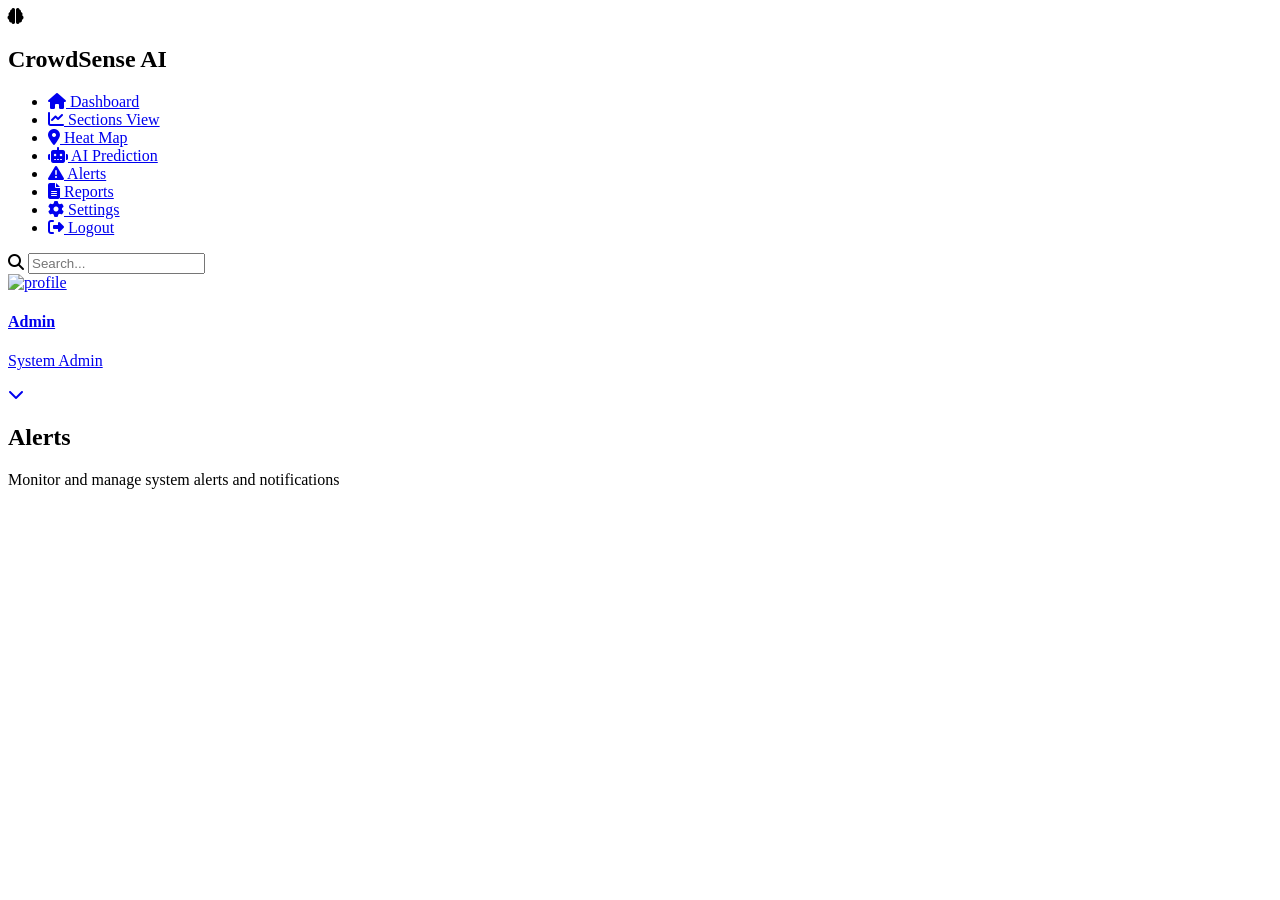
==== alerts.html @ 074c5ca1 "Add files via upload" ====
<!DOCTYPE html>
<html lang="en">
<head>
    <meta charset="UTF-8">
    <meta name="viewport" content="width=device-width, initial-scale=1.0">
    <title>Alerts - CrowdSense AI</title>

    <!-- Font Awesome -->
    <link rel="stylesheet" href="https://cdnjs.cloudflare.com/ajax/libs/font-awesome/6.5.2/css/all.min.css">

    <!-- CSS -->
    <link rel="stylesheet" href="../dashboard/dashboard.css">
    <link rel="stylesheet" href="alerts.css">
</head>
<body>

    <!-- Sidebar -->
    <aside class="sidebar">
        <div class="logo">
            <i class="fa-solid fa-brain"></i>
            <h2>CrowdSense AI</h2>
        </div>

        <ul class="menu">
            <li><a href="dashboard.html"><i class="fa-solid fa-house"></i> Dashboard</a></li>
            <li><a href="../sections/sections.html"><i class="fa-solid fa-chart-line"></i> Sections View</a></li>
            <li><a href="../heatmenu/heatmenu.html"><i class="fa-solid fa-location-dot"></i> Heat Map</a></li>
            <li><a href="../ai-prediction/ai-prediction.html"><i class="fa-solid fa-robot"></i> AI Prediction</a></li>
            <li class="active"><a href="alerts.html"><i class="fa-solid fa-triangle-exclamation"></i> Alerts</a></li>
            <li><a href="../reports/reports.html"><i class="fa-solid fa-file-lines"></i> Reports</a></li>
            <li><a href="../settings/settings.html"><i class="fa-solid fa-gear"></i> Settings</a></li>
            <li><a href="#" id="logoutBtn"><i class="fa-solid fa-right-from-bracket"></i> Logout</a></li>
        </ul>
    </aside>

    <!-- Main -->
    <main class="main">
        <header class="topbar">
            <div class="search-box">
                <i class="fa-solid fa-magnifying-glass"></i>
                <input type="text" placeholder="Search...">
            </div>
            <div class="top-right">
                <div class="profile">
                    <a class="profile-btn" id="profileBtn" href="../Profile/ProfileDetails.html">
                        <img src="https://i.pravatar.cc/50?img=12" alt="profile">
                        <div class="profile-text"><h4>Admin</h4><p>System Admin</p></div>
                        <i class="fa-solid fa-chevron-down"></i>
                    </a>
                </div>
            </div>
        </header>

        <section class="alerts-content">
            <h1>Alerts</h1>
            <p>Monitor and manage system alerts and notifications</p>
        </section>
    </main>

    <script src="alerts.js"></script>
</body>
</html>
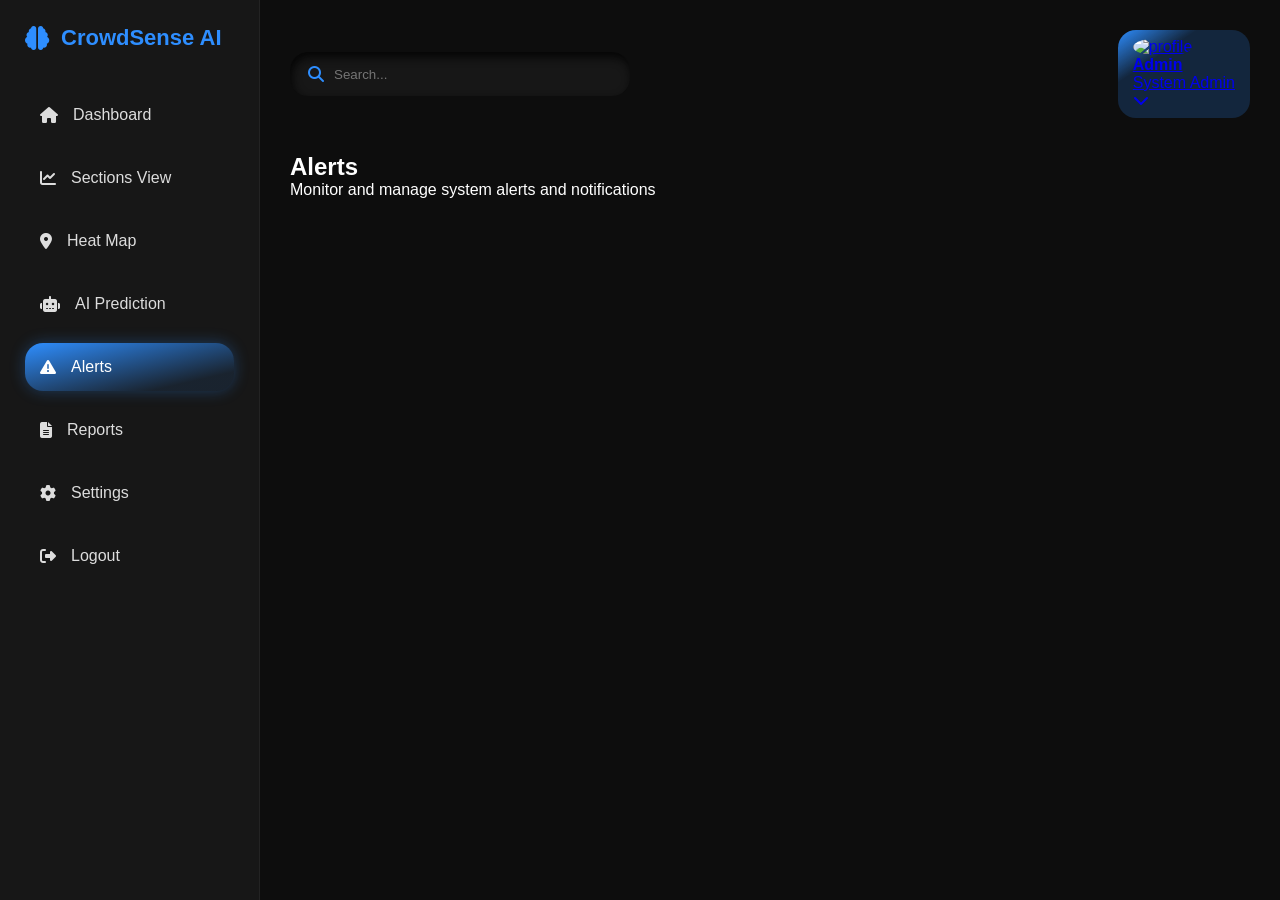
==== commit acb43dd4: "Update alerts.html" ====
--- a/alerts.html
+++ b/alerts.html
@@ -9,7 +9,7 @@
     <link rel="stylesheet" href="https://cdnjs.cloudflare.com/ajax/libs/font-awesome/6.5.2/css/all.min.css">
 
     <!-- CSS -->
-    <link rel="stylesheet" href="../dashboard/dashboard.css">
+    <link rel="stylesheet" href="dashboard.css">
     <link rel="stylesheet" href="alerts.css">
 </head>
 <body>
@@ -42,7 +42,7 @@
             </div>
             <div class="top-right">
                 <div class="profile">
-                    <a class="profile-btn" id="profileBtn" href="../Profile/ProfileDetails.html">
+                    <a class="profile-btn" id="profileBtn" href="ProfileDetails.html">
                         <img src="https://i.pravatar.cc/50?img=12" alt="profile">
                         <div class="profile-text"><h4>Admin</h4><p>System Admin</p></div>
                         <i class="fa-solid fa-chevron-down"></i>
--- a/dashboard.css
+++ b/dashboard.css
@@ -0,0 +1,371 @@
+/* Google Font */
+@import url('https://fonts.googleapis.com/css2?family=Poppins:wght@300;400;500;600;700&display=swap');
+
+*{
+    margin:0;
+    padding:0;
+    box-sizing:border-box;
+    font-family:'Poppins',sans-serif;
+}
+
+body{
+    background:#0d0d0d;
+    color:#fff;
+    display:flex;
+}
+
+/* ================= Sidebar ================= */
+
+.sidebar{
+    width:260px;
+    height:100vh;
+    background:#171717;
+    position:fixed;
+    left:0;
+    top:0;
+    border-right:1px solid rgba(255,255,255,.05);
+    padding:25px;
+}
+
+.logo{
+    display:flex;
+    align-items:center;
+    gap:12px;
+    color:#2e8eff;
+    font-size:24px;
+    margin-bottom:40px;
+}
+
+.logo h2{
+    font-size:22px;
+}
+
+.menu{
+    list-style:none;
+}
+
+.menu li{
+    margin:15px 0;
+}
+
+.menu a{
+    text-decoration:none;
+    color:#ddd;
+    display:flex;
+    align-items:center;
+    gap:15px;
+    padding:15px;
+    border-radius:18px;
+    transition:.3s;
+}
+
+.menu a:hover,
+.menu .active a{
+    background:linear-gradient(to bottom right,
+    #2e8eff 0%,
+    rgba(46,142,255,.1) 80%);
+    box-shadow:0 0 15px rgba(46,142,255,.3);
+    color:#fff;
+}
+
+/* ================= Main ================= */
+
+.main{
+    margin-left:260px;
+    width:calc(100% - 260px);
+    padding:30px;
+}
+
+/* ================= Header ================= */
+
+.topbar{
+    display:flex;
+    justify-content:space-between;
+    align-items:center;
+    margin-bottom:35px;
+}
+
+.search-box{
+    width:340px;
+    background:#171717;
+    border-radius:18px;
+    display:flex;
+    align-items:center;
+    padding:14px 18px;
+    box-shadow:inset 2px 5px 10px rgb(5,5,5);
+}
+
+.search-box i{
+    color:#2e8eff;
+}
+
+.search-box input{
+    width:100%;
+    margin-left:10px;
+    border:none;
+    outline:none;
+    background:transparent;
+    color:white;
+}
+
+.top-right{
+    display:flex;
+    align-items:center;
+    gap:20px;
+}
+
+.notification{
+    position:relative;
+    width:50px;
+    height:50px;
+    border-radius:18px;
+    background:#171717;
+    display:flex;
+    justify-content:center;
+    align-items:center;
+    transition:.3s;
+    cursor:pointer;
+}
+
+.notification:hover{
+    background:#2e8eff;
+    box-shadow:0 0 15px rgba(46,142,255,.5);
+}
+
+.notification span{
+    position:absolute;
+    top:8px;
+    right:8px;
+    width:18px;
+    height:18px;
+    background:red;
+    border-radius:50%;
+    font-size:10px;
+    display:flex;
+    justify-content:center;
+    align-items:center;
+}
+
+/* ================= Profile ================= */
+
+.profile{
+    display:flex;
+    align-items:center;
+    gap:15px;
+    background:linear-gradient(
+    to bottom right,
+    #2e8eff 0%,
+    rgba(46,142,255,0) 30%);
+    background-color:rgba(46,142,255,.2);
+    padding:8px 15px;
+    border-radius:18px;
+    transition:.3s;
+}
+
+.profile:hover{
+    box-shadow:0 0 15px rgba(46,142,255,.5);
+}
+
+.profile img{
+    width:45px;
+    height:45px;
+    border-radius:50%;
+}
+
+/* ================= Cards ================= */
+
+.cards{
+    display:grid;
+    grid-template-columns:repeat(auto-fit,minmax(220px,1fr));
+    gap:25px;
+}
+
+.card{
+    background:#171717;
+    border-radius:25px;
+    padding:25px;
+    transition:.4s;
+    box-shadow:inset 2px 5px 10px rgb(5,5,5);
+}
+
+.card:hover{
+    transform:scale(1.05);
+    box-shadow:0 0 20px rgba(46,142,255,.35);
+}
+
+.card i{
+    font-size:30px;
+    color:#2e8eff;
+    margin-bottom:20px;
+}
+
+.card h1{
+    font-size:38px;
+    margin:15px 0;
+}
+
+.card p{
+    color:#aaa;
+}
+
+.danger i{
+    color:#ff4d4d;
+}
+
+/* ================= Middle ================= */
+
+.middle{
+    display:grid;
+    grid-template-columns:2fr 1fr;
+    gap:25px;
+    margin-top:30px;
+}
+
+.chart-box,
+.prediction{
+    background:#171717;
+    border-radius:25px;
+    padding:25px;
+    box-shadow:inset 2px 5px 10px rgb(5,5,5);
+    transition:.4s;
+}
+
+.chart-box:hover,
+.prediction:hover{
+    transform:scale(1.02);
+    box-shadow:0 0 20px rgba(46,142,255,.35);
+}
+
+.prediction .zone{
+    display:flex;
+    justify-content:space-between;
+    margin:20px 0;
+}
+
+.prediction button{
+    width:100%;
+    padding:15px;
+    border:none;
+    border-radius:15px;
+    background:#2e8eff;
+    color:white;
+    cursor:pointer;
+    transition:.3s;
+}
+
+.prediction button:hover{
+    box-shadow:0 0 15px rgba(46,142,255,.6);
+}
+
+/* ================= Cameras ================= */
+
+.camera-section{
+    margin-top:35px;
+}
+
+.camera-grid{
+    margin-top:20px;
+    display:grid;
+    grid-template-columns:repeat(auto-fit,minmax(220px,1fr));
+    gap:25px;
+}
+
+.camera{
+    background:#171717;
+    border-radius:25px;
+    height:180px;
+    display:flex;
+    flex-direction:column;
+    justify-content:center;
+    align-items:center;
+    position:relative;
+    transition:.4s;
+    box-shadow:inset 2px 5px 10px rgb(5,5,5);
+}
+
+.camera:hover{
+    transform:scale(1.05);
+    box-shadow:0 0 20px rgba(46,142,255,.35);
+}
+
+.camera i{
+    font-size:55px;
+    color:#2e8eff;
+}
+
+.live{
+    position:absolute;
+    top:15px;
+    left:15px;
+    background:red;
+    color:white;
+    padding:5px 12px;
+    border-radius:20px;
+    font-size:12px;
+}
+
+/* ================= Alerts ================= */
+
+.alerts{
+    margin-top:35px;
+    background:#171717;
+    border-radius:25px;
+    padding:25px;
+    box-shadow:inset 2px 5px 10px rgb(5,5,5);
+}
+
+table{
+    width:100%;
+    border-collapse:collapse;
+    margin-top:20px;
+}
+
+th,
+td{
+    padding:15px;
+    text-align:left;
+}
+
+tr{
+    border-bottom:1px solid rgba(255,255,255,.05);
+}
+
+th{
+    color:#2e8eff;
+}
+
+.safe{
+    color:#00ff84;
+}
+
+.warning{
+    color:#ffc107;
+}
+
+.critical{
+    color:#ff4d4d;
+}
+
+/* ================= Responsive ================= */
+
+@media(max-width:900px){
+
+.sidebar{
+    width:80px;
+}
+
+.logo h2,
+.menu a span{
+    display:none;
+}
+
+.main{
+    margin-left:80px;
+    width:calc(100% - 80px);
+}
+
+.middle{
+    grid-template-columns:1fr;
+}
+
+}
